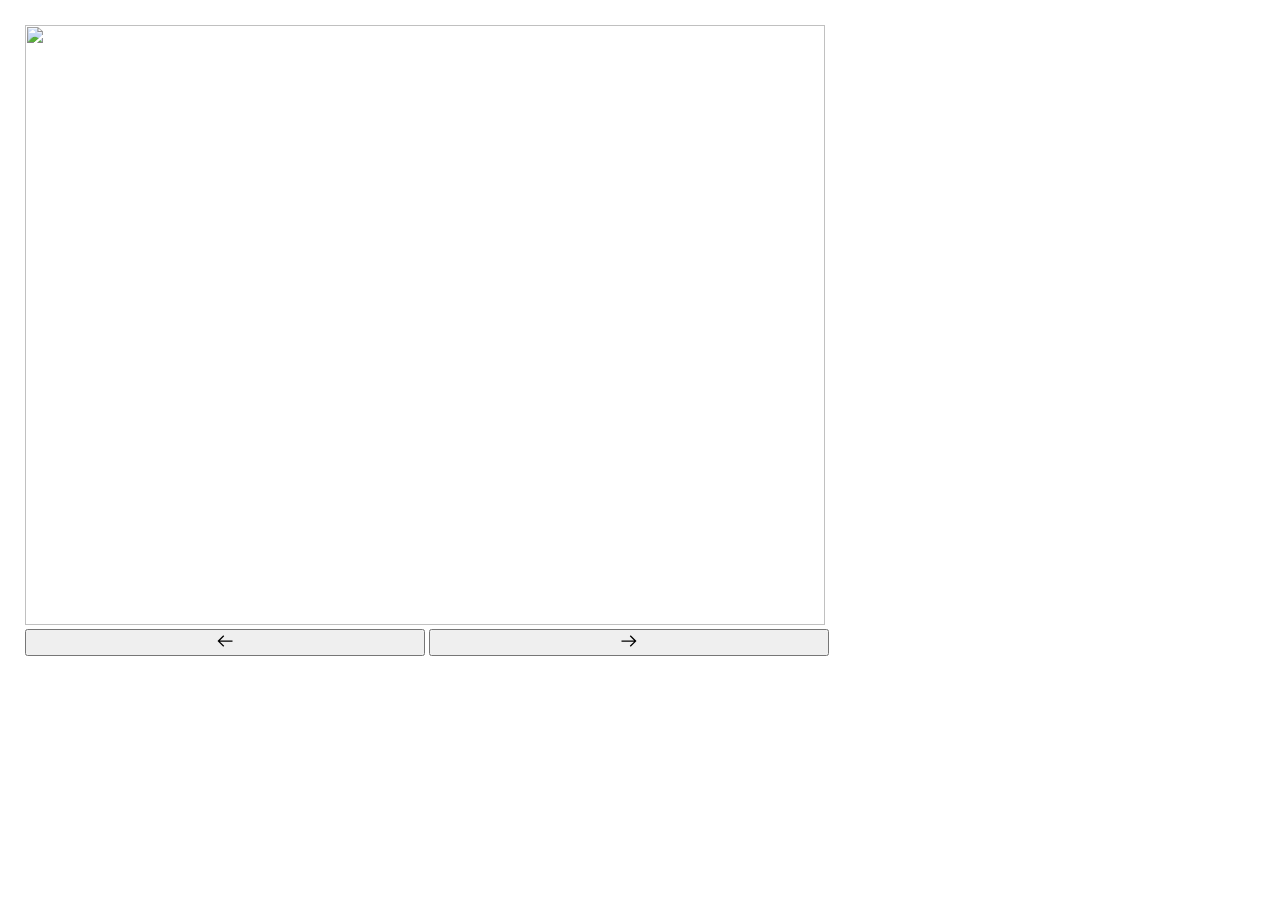
==== Task_2_test/index.html @ fa24da25 "first commit" ====
<!DOCTYPE html>
<html lang="en">
<head>
    <meta charset="UTF-8">
    <meta http-equiv="X-UA-Compatible" content="IE=edge">
    <meta name="viewport" content="width=device-width, initial-scale=1.0">
    <link rel="stylesheet" href="style.css">
    <title>Document</title>
</head>
<body>
    
    <div class="wrapper">
        <div class="photo_wrapper">
            <!-- <img class="photo" src="autumn/No_image_available.svg.png" alt=""> -->
        </div>
        <div class="trigger" >
            <button class="button button_left"><img class="arrow" src="autumn/arrow-left-solid.svg" alt=""></button>
            <button class="button button_right"><img class="arrow" src="autumn/arrow-right-solid.svg" alt=""></button>
        </div>
    </div>

    <script src="script.js"></script>
</body>
</html>
---- Task_2_test/style.css ----
* {
    margin: 0;
    padding: 0;
    box-sizing: border-box;
}

.wrapper {
    margin: 25px;
}

.photo {
    width: 800px;
    height: 600px;
    object-fit: cover;
}

.button {
    width: 400px;
}

.arrow {
    width: 20px;
    height: 20px;
}
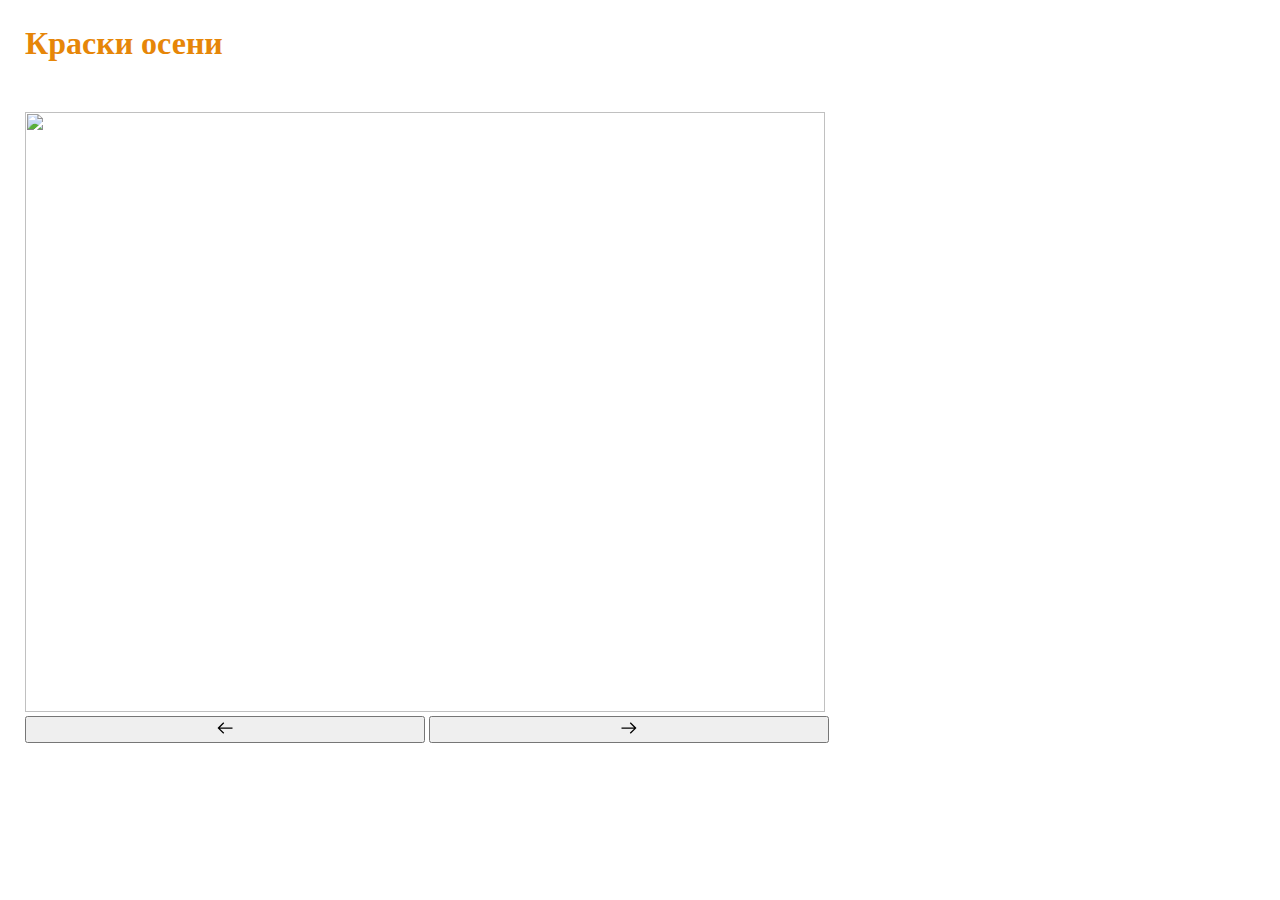
==== commit 13017cc9: "header in orange added" ====
--- a/Task_2_test/index.html
+++ b/Task_2_test/index.html
@@ -9,6 +9,7 @@
 </head>
 <body>
     
+    <h1>Краски осени</h1>
     <div class="wrapper">
         <div class="photo_wrapper">
             <!-- <img class="photo" src="autumn/No_image_available.svg.png" alt=""> -->
--- a/Task_2_test/style.css
+++ b/Task_2_test/style.css
@@ -21,4 +21,8 @@
 .arrow {
     width: 20px;
     height: 20px;
+}
+h1 {
+    color: rgb(230, 134, 8);
+    padding: 25px;
 }